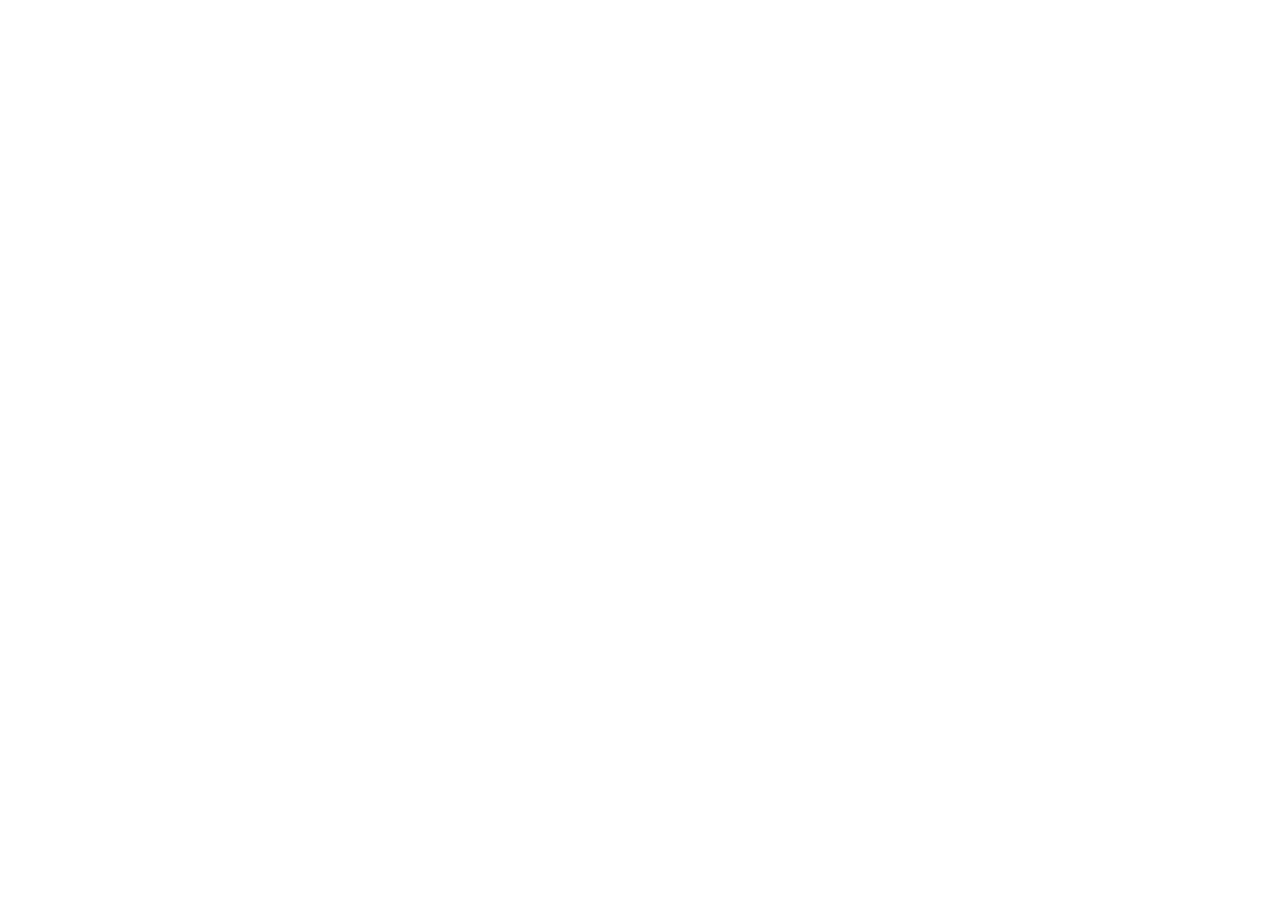
==== index.html @ fd054245 "tabuada" ====
<!-- <!DOCTYPE html>
<html lang="pt - br">

<head>
    <meta charset="UTF-8">
    <meta name="viewport" content="width=device-width, initial-scale=1.0">
    <link rel="stylesheet" href="./style.css">
    <title>Aula For</title>
</head>

<body>
    <div id="Linux">
        <div id="Alxelio"></div>

        <script>
            for (let n = 1; n <= 10; n++) {
                document.getElementById("Alxelio").innerHTML += `1 X ${n} = ${n} <br>`
            }
        </script>
        <div id="Adma"></div>

        <script>
            for (let n = 1; n <= 10; n++) {
                document.getElementById("Adma").innerHTML += `2 X ${n} = ${n * 2} <br>`
            }
        </script>
        <div id="Alika"></div>

        <script>
            for (let n = 1; n <= 10; n++) {
                document.getElementById("Alika").innerHTML += `3 X ${n} = ${n * 3} <br>`
            }
        </script>
        <div id="Alvaro"></div>

        <script>
            for (let n = 1; n <= 10; n++) {
                document.getElementById("Alvaro").innerHTML += `4 X ${n} = ${n * 4} <br>`
            }
        </script>
    </div>
</body>

</html> -->
---- style.css ----
#Linux{
    width: 400px;
    height: 400px;
    border: 1px solid black;
    display: flex;
   flex-direction: column;
    gap: 7px;
     background: linear-gradient(to right, #ff7e5f, #feb47b); background: linear-gradient(to right, #ff7e5f, #feb47b);
}

#tabuada{
    display: flex;
    flex-direction: column;
    align-items: center;
    justify-content: center;
}

#Alxelio, #Adma, #Alika, #Alvaro {
    background-color: rgb(25, 25, 151);
    color: aliceblue;
    margin: 2px;
    padding: 6px;
    width: 200px;
    height: 200px;
    border-radius: 12px;
    
    
}

main{
    display: flex;
}
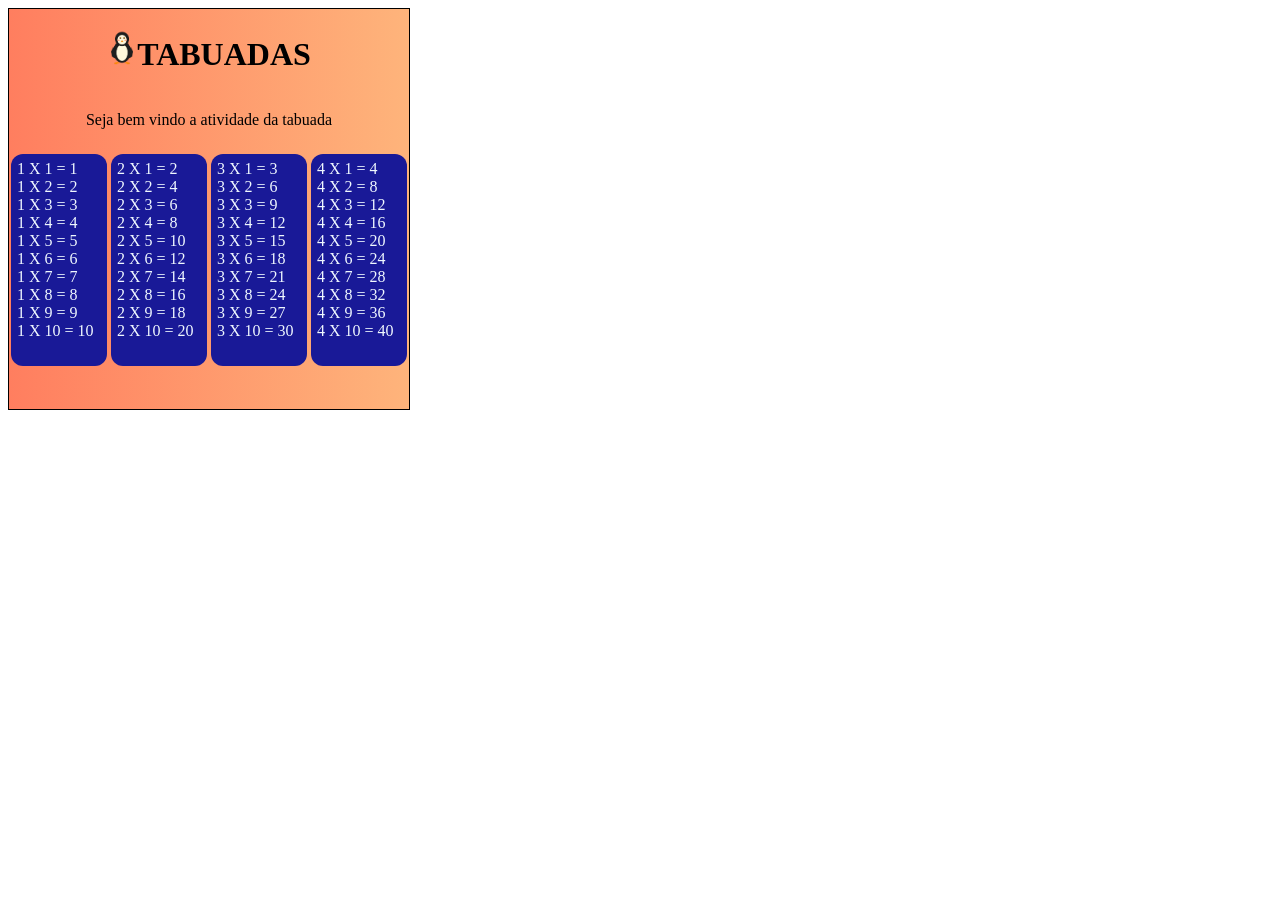
==== commit 39f73f85: "Querido professor, saiba que o tux e o gradiente é apenas uma inofensiva bricadeira." ====
--- a/index.html
+++ b/index.html
@@ -1,4 +1,4 @@
-<!-- <!DOCTYPE html>
+<!DOCTYPE html>
 <html lang="pt - br">
 
 <head>
@@ -10,35 +10,28 @@
 
 <body>
     <div id="Linux">
-        <div id="Alxelio"></div>
+        <div id="tabuada">
+            <h1> <img src="./img/tux_linux.png" alt="" width="30">TABUADAS</h1>
+            <p>Seja bem vindo a atividade da tabuada</p>
+        </div>
+        <main>
+            <div id="Alxelio"></div>
+            <div id="Adma"></div>
+            <div id="Alika"></div>
+            <div id="Alvaro"></div>
 
-        <script>
-            for (let n = 1; n <= 10; n++) {
-                document.getElementById("Alxelio").innerHTML += `1 X ${n} = ${n} <br>`
-            }
-        </script>
-        <div id="Adma"></div>
 
-        <script>
-            for (let n = 1; n <= 10; n++) {
-                document.getElementById("Adma").innerHTML += `2 X ${n} = ${n * 2} <br>`
-            }
-        </script>
-        <div id="Alika"></div>
+            <script>
+                for (let n = 1; n <= 10; n++) {
+                    document.getElementById("Alxelio").innerHTML += `1 X ${n} = ${n} <br>`;
+                    document.getElementById("Adma").innerHTML += `2 X ${n} = ${n * 2} <br>`;
+                    document.getElementById("Alika").innerHTML += `3 X ${n} = ${n * 3} <br>`;
+                    document.getElementById("Alvaro").innerHTML += `4 X ${n} = ${n * 4} <br>`;
+                }
 
-        <script>
-            for (let n = 1; n <= 10; n++) {
-                document.getElementById("Alika").innerHTML += `3 X ${n} = ${n * 3} <br>`
-            }
-        </script>
-        <div id="Alvaro"></div>
-
-        <script>
-            for (let n = 1; n <= 10; n++) {
-                document.getElementById("Alvaro").innerHTML += `4 X ${n} = ${n * 4} <br>`
-            }
-        </script>
+            </script>
+        </main>
     </div>
 </body>
 
-</html> -->+</html>
